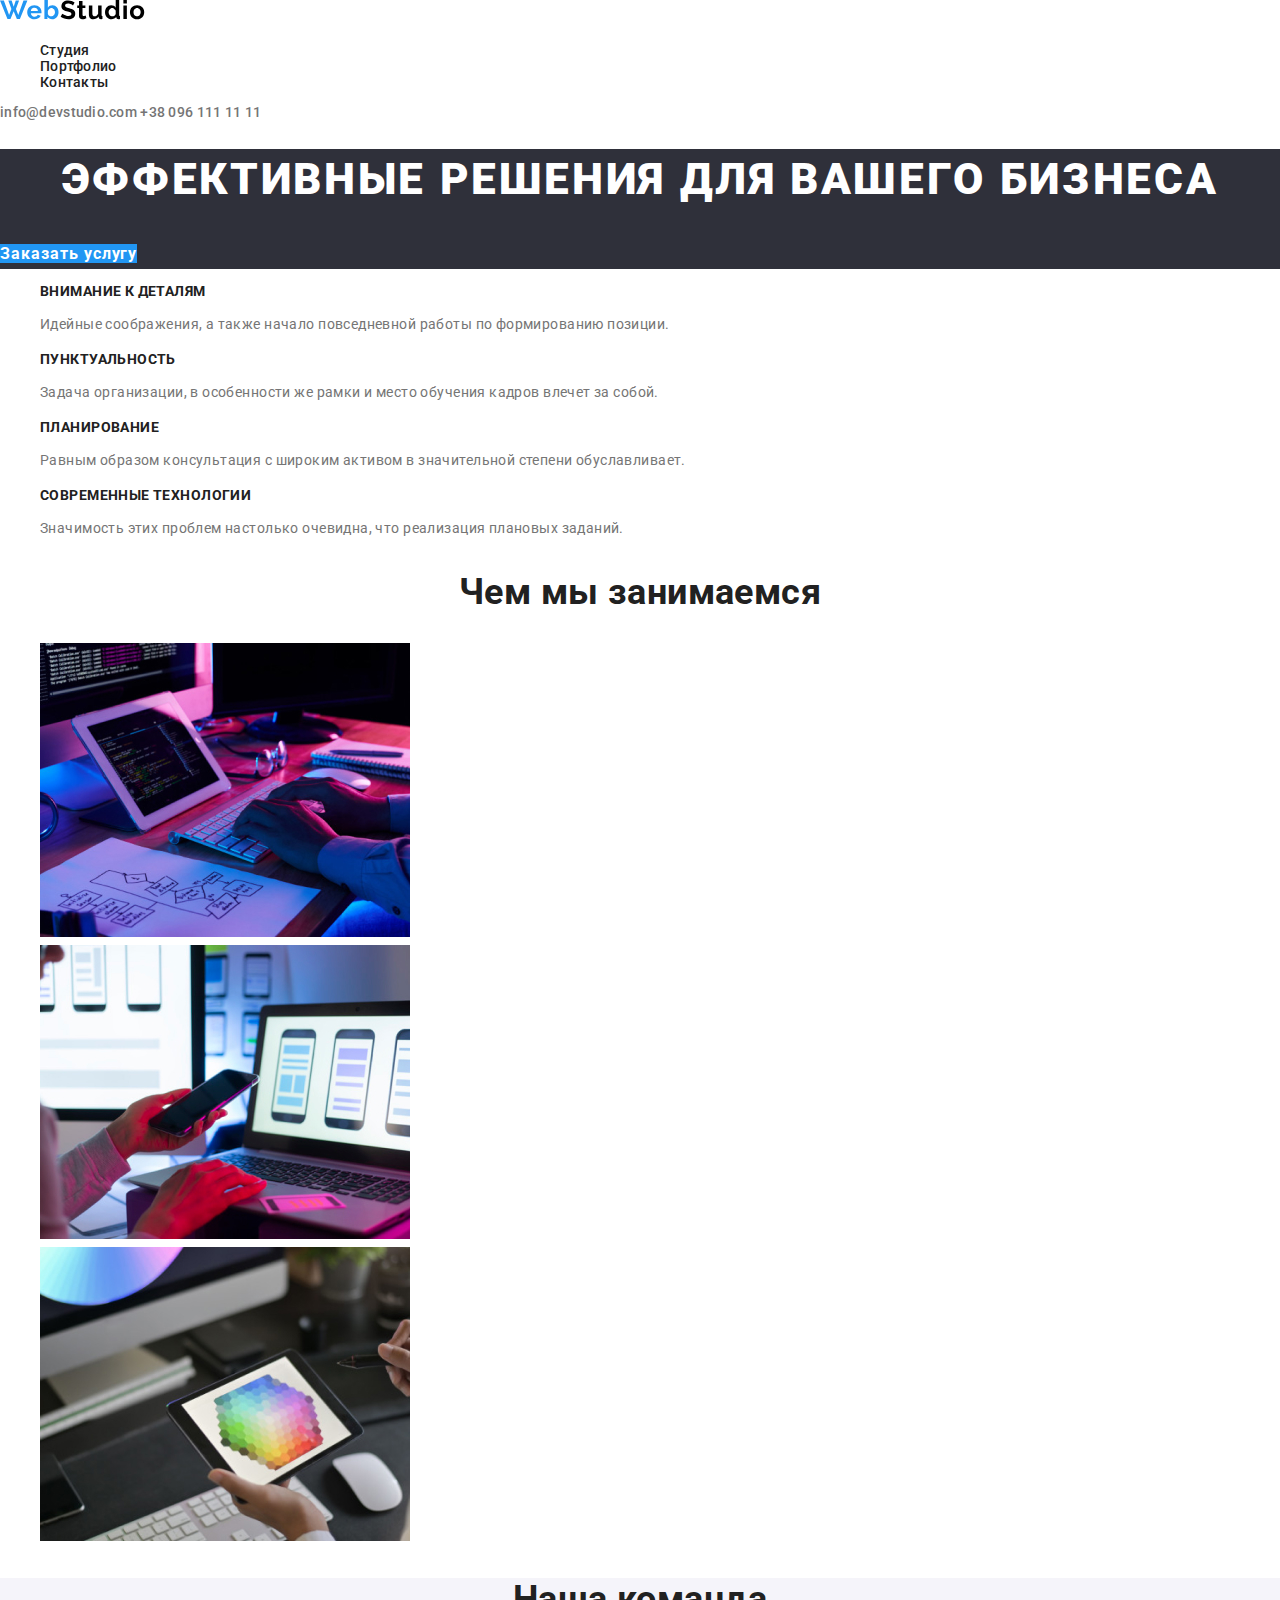
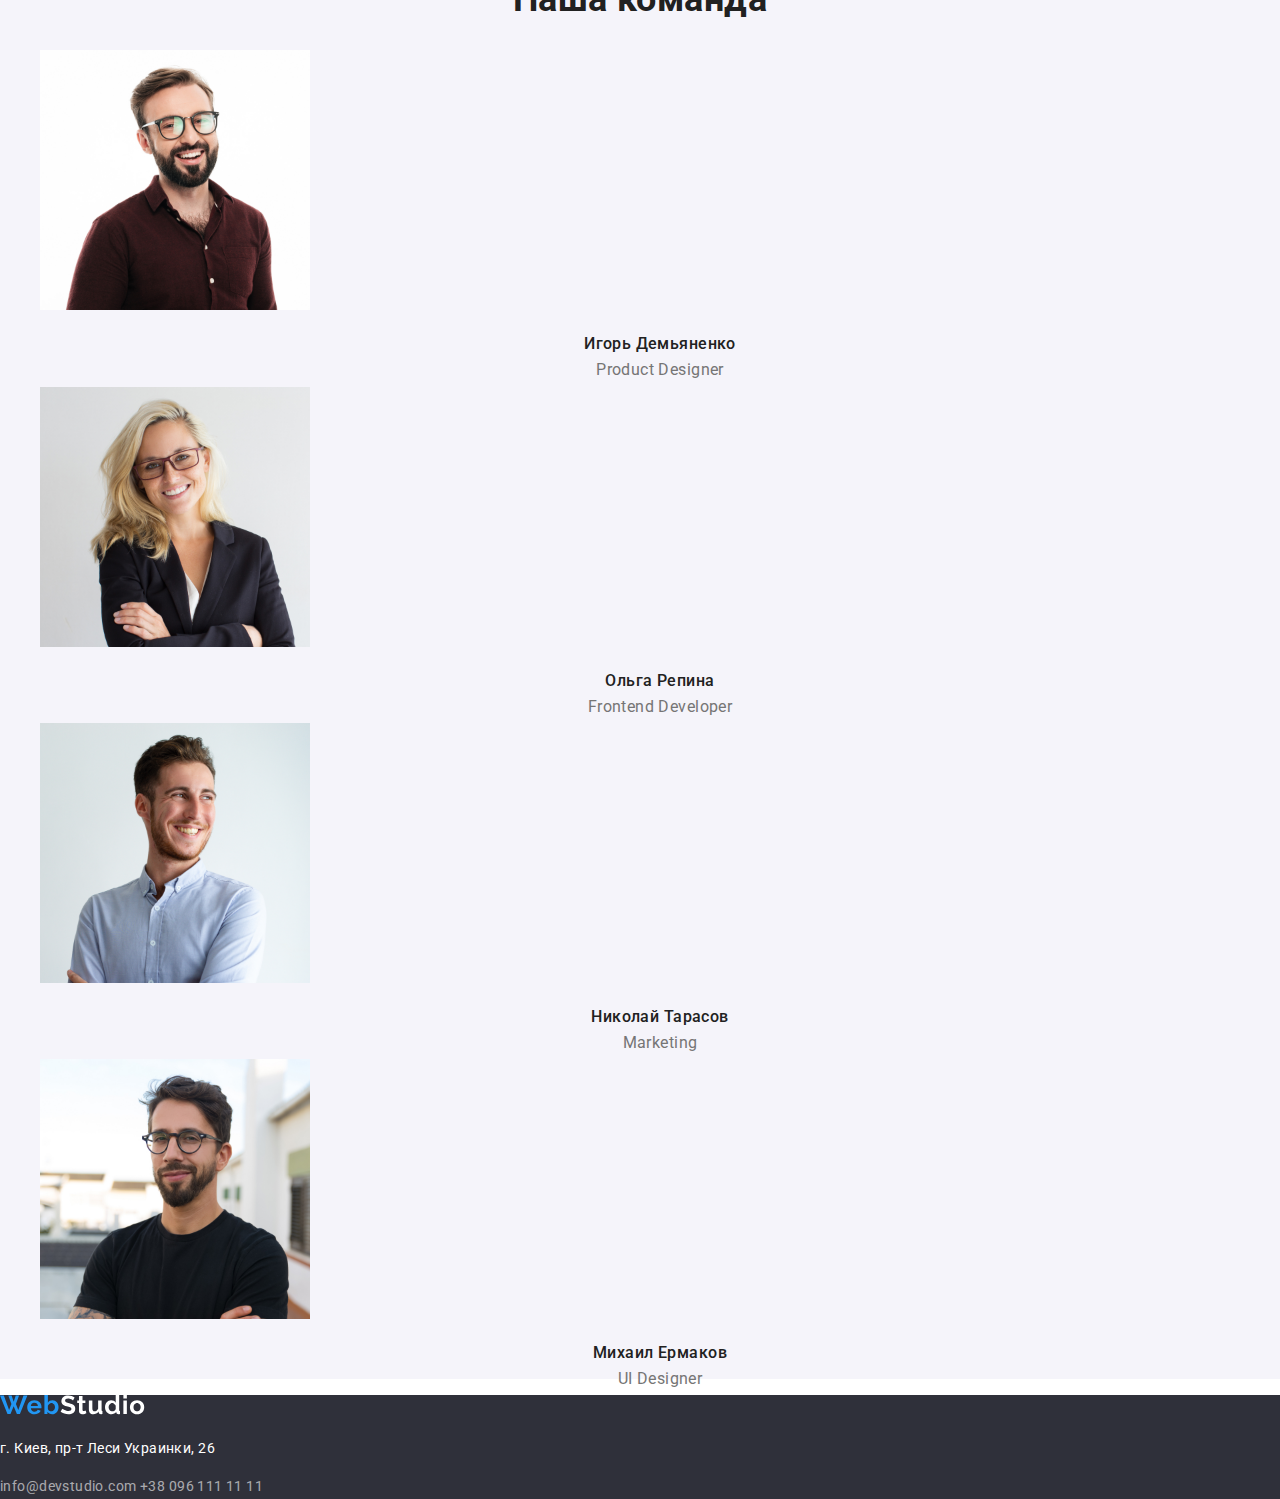
==== index.html @ ad3b2666 "Add files via upload" ====
<!DOCTYPE html>
<html lang="ru">
  <head>
    <meta charset="UTF-8" />
    <meta name="viewport" content="width=device-width, initial-scale=1.0" />
    <title>Goit-markup-hw-02</title>
    <link rel="stylesheet" href="https://cdnjs.cloudflare.com/ajax/libs/modern-normalize/1.0.0/modern-normalize.css">
    <link 
      href="https://fonts.googleapis.com/css2?family=Raleway:wght@700&family=Roboto:wght@400;500;700;900&display=swap" 
      rel="stylesheet">
    <link rel="stylesheet" href="./css/style.css">
  </head>
  <body>
    <!-- Верхняя линия -->
    <header>
      <nav>
        <!-- Название компании -->  
        <a href="index.html" class="logo">
          <img src="./images/WebStudio.svg" alt="Логотип WebStudio">
        </a> 
        
       <ul class="webstudio-nav list">
          <li><a href="./index.html" class="link studia">Студия</a></li>
          <li><a href="./portfolio.html" class="link portfolio">Портфолио</a></li>
          <li><a href="" class="link contakts">Контакты</a></li>
        </ul>

        <!-- Адресс компании линия(навигация) -->
        <address class="address-nav list">
            <a href="mailto:info@devstudio.com" class="link mail">info@devstudio.com</a>
            <a href="tel:+380961111111" class="link telefon">+38 096 111 11 11</a>
        </address>
        
      </nav>
    </header>

    <main>
      <!-- <Шапка Блок банер Hero> -->
      <section class="hero">
        <h1 class="hero-title">Эффективные решения для вашего бизнеса</h1>
        <a href="" class="link button primary">Заказать услугу</a>
      </section>

      <!-- Особенности -->
      <section class="section">

        <ul class="feature list">
            <li>
                <h3 class="title">Внимание к деталям</h3>
                <p>
                   Идейные соображения, а также начало повседневной работы по формированию позиции.
                </p>
          </li>
          <li>
                <h3 class="title">Пунктуальность</h3>
                <p>
                    Задача организации, в особенности же рамки и место обучения кадров влечет за собой.
                </p>
            </li>
            <li>
                <h3 class="title">Планирование</h3>
                <p>
                    Равным образом консультация с широким активом в значительной степени обуславливает.
                </p>
            </li>
            <li>
                <h3 class="title">Современные технологии</h3>
                <p>
                    Значимость этих проблем настолько очевидна, что реализация плановых заданий.
                </p>
            </li>
        </ul>
      </section>

      <!-- Чем мы занимаемся -->
      <section class="section">
        <h2 class="section-title">Чем мы занимаемся</h2>

        <ul class="work list">
          <li>
            <img src="./images/img.jpg" alt="Компьютерное приложение" width="370"/>
          </li>
          <li>
            <img src="./images/box2.jpg" alt="Мобильное приложение" width="370"/>
          </li>
          <li>
            <img src="./images/box3.jpg" alt="Таблетка приложение" width="370"/>
          </li>
        </ul>
      </section>

      <!-- Наша команда -->
    <div class="all-team">
      <section class="section">
        <h2 class="section-title">Наша команда</h2>
        <ul class="team list">
            <li>
              <img src="./images/foto1.jpg" alt="Компьютерное приложение" width="270"/>
              <h3 class="title">Игорь Демьяненко</h3>
              <p class="spetsialist">Product Designer</p>
            </li>
            <li>
              <img src="./images/foto2.jpg" alt="Мобильное приложение" width="270"/>
              <h3 class="title">Ольга Репина</h3>
              <p class="spetsialist">Frontend Developer</p>
            </li>
            <li>
              <img src="./images/foto3.jpg" alt="Таблетка приложение" width="270"/>
              <h3 class="title">Николай Тарасов</h3>
              <p class="spetsialist">Marketing</p>
            </li>
            <li>
                <img src="./images/foto4.jpg" alt="Таблетка приложение" width="270"/>
                <h3 class="title">Михаил Ермаков</h3>
                <p class="spetsialist">UI Designer</p>
            </li>
        </ul>
      </section>
    </div>
    </main>

    <!-- Футер Подвал -->
    <footer class="footer">
        <!-- Название компании -->  
        <a href="index.html" class="logo">
          <img src="./images/WebStudio-footer.svg" alt="Логотип WebStudio">
        </a> 
        
        <!-- Адресс компании подвал -->  
        <address class="address-nav-footer list">
            <p class="address-footer">г. Киев, пр-т Леси Украинки, 26</p>
            <a href="mailto:info@devstudio.com" class="link mail">info@devstudio.com</a>
            <a href="tel:+380961111111" class="link telefon">+38 096 111 11 11</a>
        </address>
    </footer>
  </body>
</html>
---- css/style.css ----
/* цвет основного текста #757575; */
/* вторичный цвет текста  rgba(255, 255, 255, 0.6); */
/* белый #FFFFFF  */
/* акцент #2196F3; */
/* тайтл #212121; */
/* цвет фона Hero и футер #2F303A; */
/* вторичный цвет фона #F5F4FA; */

:root 
    {
        --primary-text-color: #757575;
        --secondary-text-color: rgba(255, 255, 255, 0.6);
        --primary-white-color: #ffffff;
        --accent-color: #2196F3;
        --title-text-color: #212121;
        --background-color: #2F303A;
        --secondary-background-color: #F5F4FA;
    
}

/* ============= Body ============= */

.list {
  list-style: none;
}

.link {
text-decoration: none;
}

body {
  background-color: var(--primary-white-color);
  color: var(--primary-text-color);

  /* body Текст размер */
    font-family: Roboto, sans-serif;
    letter-spacing: 0.03em;
    font-size: 14px;
    line-height: 1.714;
  }
  /* address Текст размер  */
    .address-nav,
    .address-nav-footer {
      font-style: normal;
  }

  /* section title h2,h3 Текст размер */
    .section-title,
    .team .title,
    .spetsialist {
      text-align: center;
 }

/* ============= Body END ============= */


/* ======= Site nav ======= */
.webstudio-nav .link {
  color: var(--title-text-color);
}

.webstudio-nav .link:hover,
.webstudio-nav .link:focus { 
  color: var(--accent-color); 
}

.address-nav .link {
  color: var(--primary-text-color);
}

.address-nav .link:hover,
.adsress-nav .link:focus { 
  color: var(--accent-color); 
}

/* Site nav Текст размер */
.webstudio-nav,
.address-nav {
  font-size: 14px;
  font-weight: 500;
  letter-spacing: 0.02em;
  line-height: 1.143;
}
/* ======= Site nav END ======= */


/* ======= Hero Шапка Блок банер ======= */
.hero-title {
  color: var(--primary-white-color);
  
  /* Hero Текст размер*/
  font-weight: 900;
  font-size: 44px;
  line-height: 1.364;
  text-align: center;
  letter-spacing: 0.06em;
  text-transform: uppercase;
}

.hero {
  background-color: var(--background-color);
}
/* ======= Hero Шапка Блок банер END ======= */


/* ======= all-team ======= */
.all-team {
  background-color: var(--secondary-background-color);
}

/*all-team Текст размер и portfolio */
.spetsialist { 
font-size: 16px;
line-height: 1.188px;
}

.gallery-portfolio {
  font-size: 16px;
  line-height: 1.875px;
}
/* ======= all-team END ======= */


/* ======= Button ======= */
.button {
  color: var(--title-text-color);
  background-color: var(--secondary-background-color);
  
  /* button Текст размер */
  text-align: center;
} 

.button:hover,
.button:focus {
  color: var(--primary-white-color);
  background-color: var(--accent-color);
}
.button.primary {
  color: var(--primary-white-color);
  background-color: var(--accent-color);
  
  /* button primary Текст размер */
  font-weight: 700;
  font-size: 16px;
  line-height: 1.875;
  letter-spacing: 0.06em;
}
/* ======= Button END======= */


/* ======= SECTION ======= */

/* Section title h2*/
.section-title {
  color: var(--title-text-color);

  /* Section title h2 Текст размер */
font-weight: 700;
font-size: 36px;
line-height: 1.167;
}

/* Section title h3*/
.section .title {
  color: var(--title-text-color);
  font-weight: 500;
  font-size: 16px;
  line-height: 1.189;
}

/* feature list Текст размер */
.feature .title {
  font-weight: 700;
  font-size: 14px;
  line-height: 1.143;
  text-transform: uppercase;
}

/* ======= SECTION END ======= */

/* Footer */

.address-footer {
  color: var(--primary-white-color);
}
.footer {
  background-color: var(--background-color);
}
.address-nav-footer .link {
  color: var(--secondary-text-color);
}

/* ======= PORTFOLIO ======= */
  /* section title h2,h3 Текст размер */
.leftside{ 
  text-align: inherit;
  letter-spacing: 0.06em;
}
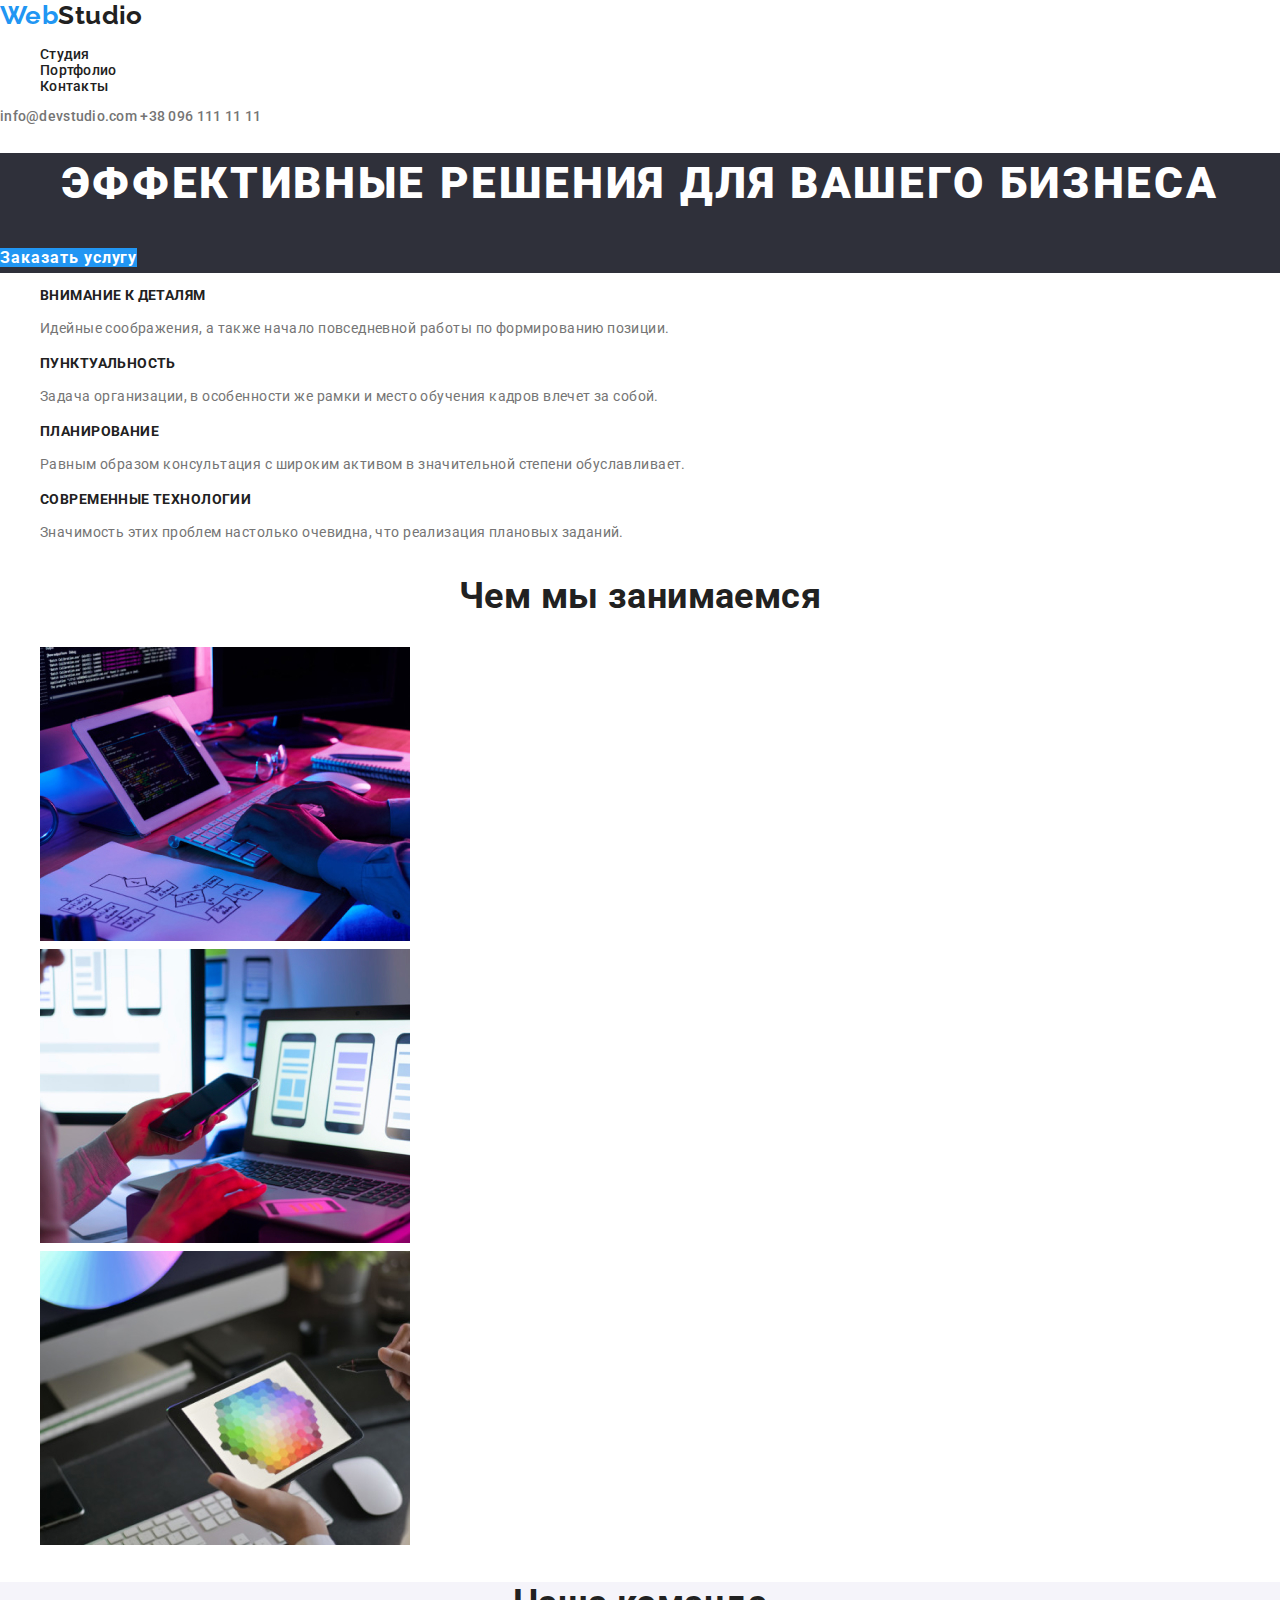
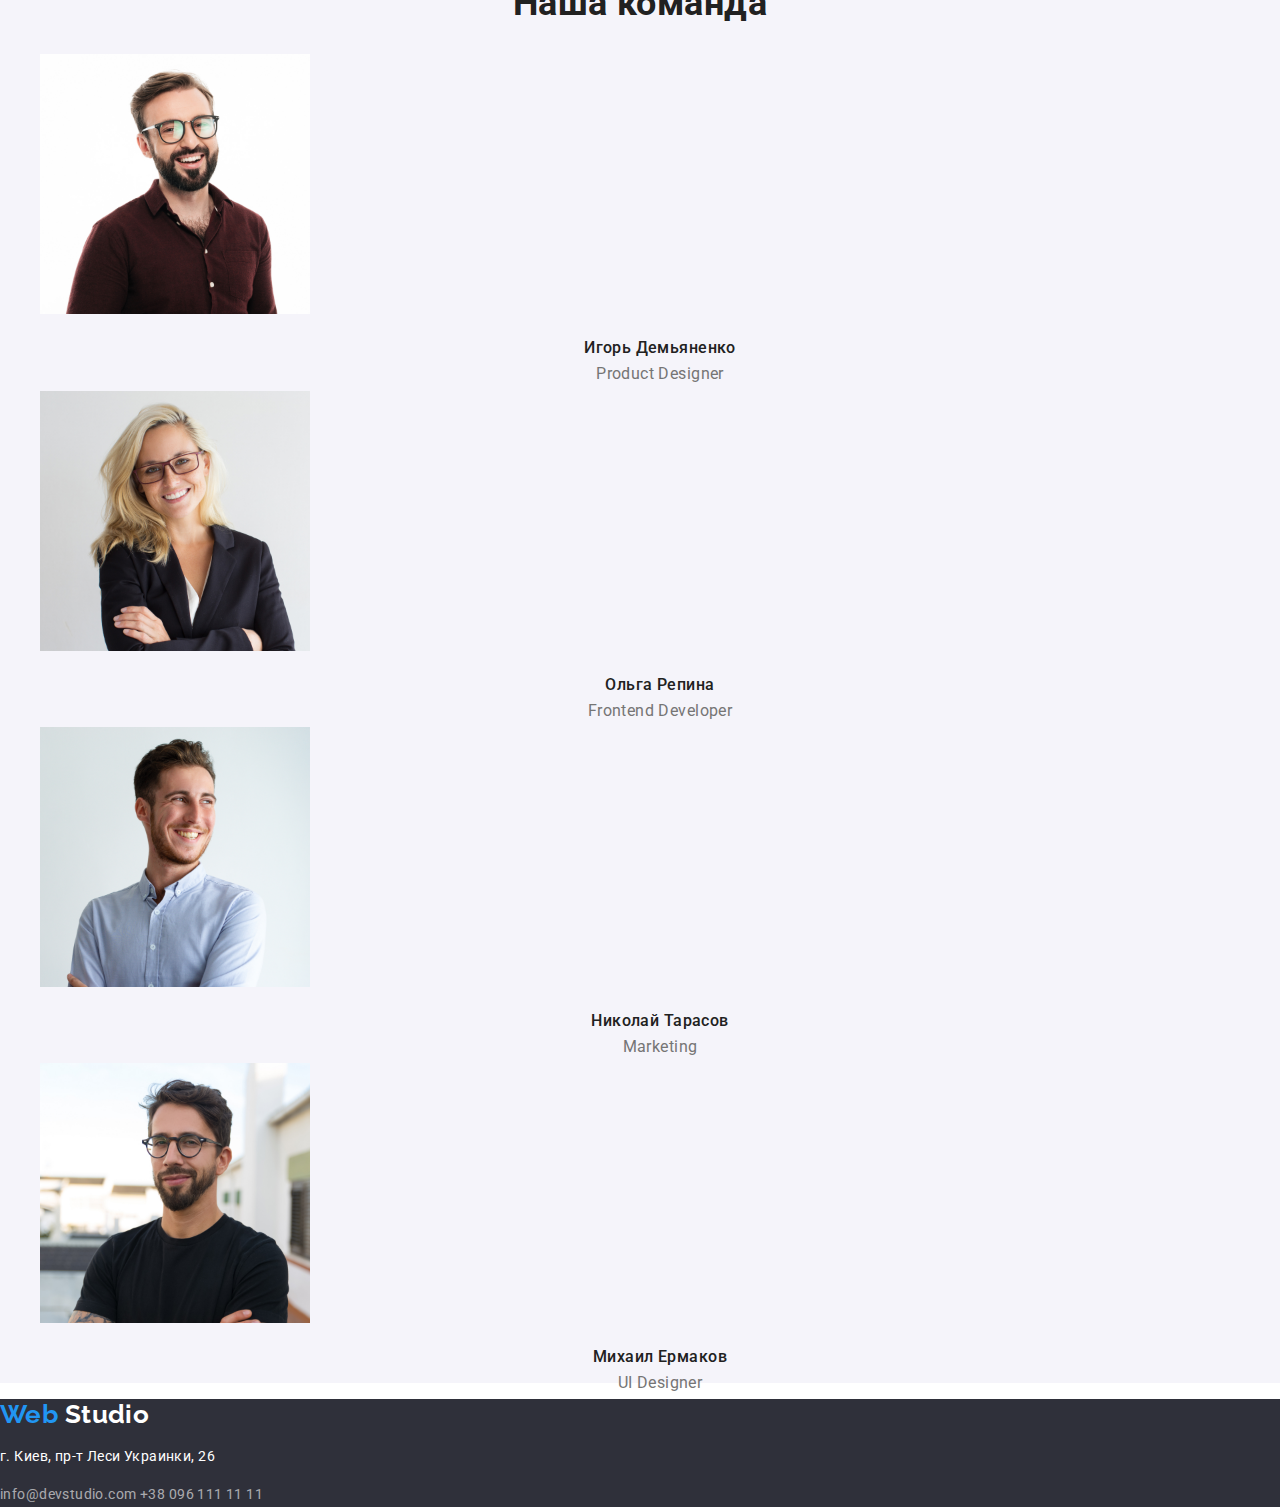
==== commit 5efebd9b: "Add files via upload" ====
--- a/index.html
+++ b/index.html
@@ -15,10 +15,9 @@
     <header>
       <nav>
         <!-- Название компании -->  
-        <a href="index.html" class="logo">
-          <img src="./images/WebStudio.svg" alt="Логотип WebStudio">
-        </a> 
-        
+        <!-- Название компании -->  
+        <a href="index.html" class="logo link"> <span class="color-web">Web</span>Studio</a>
+      
        <ul class="webstudio-nav list">
           <li><a href="./index.html" class="link studia">Студия</a></li>
           <li><a href="./portfolio.html" class="link portfolio">Портфолио</a></li>
@@ -122,9 +121,7 @@
     <!-- Футер Подвал -->
     <footer class="footer">
         <!-- Название компании -->  
-        <a href="index.html" class="logo">
-          <img src="./images/WebStudio-footer.svg" alt="Логотип WebStudio">
-        </a> 
+        <a href="index.html" class="logo link"> <span class="color-web">Web</span> <span class="color-studio">Studio</span></a>
         
         <!-- Адресс компании подвал -->  
         <address class="address-nav-footer list">
--- a/css/style.css
+++ b/css/style.css
@@ -19,6 +19,22 @@
 }
 
 /* ============= Body ============= */
+
+/* logo Текст размер */
+.logo {
+font-family: Raleway, sans-serif;
+font-style: normal;
+font-weight: 700;
+font-size: 26px;
+line-height: 1.192;
+}
+/* logo Цвет */
+.color-web {
+  color: var(--accent-color);
+}
+.color-studio {
+  color: var(--primary-white-color);
+}
 
 .list {
   list-style: none;
@@ -55,7 +71,8 @@
 
 
 /* ======= Site nav ======= */
-.webstudio-nav .link {
+.webstudio-nav .link,
+.logo {
   color: var(--title-text-color);
 }
 
@@ -127,6 +144,9 @@
   background-color: var(--secondary-background-color);
   
   /* button Текст размер */
+  font-weight: 500;
+  font-size: 16px;
+  line-height: 1.625;
   text-align: center;
 } 
 
@@ -194,5 +214,6 @@
   /* section title h2,h3 Текст размер */
 .leftside{ 
   text-align: inherit;
+  line-height: 2;
   letter-spacing: 0.06em;
 }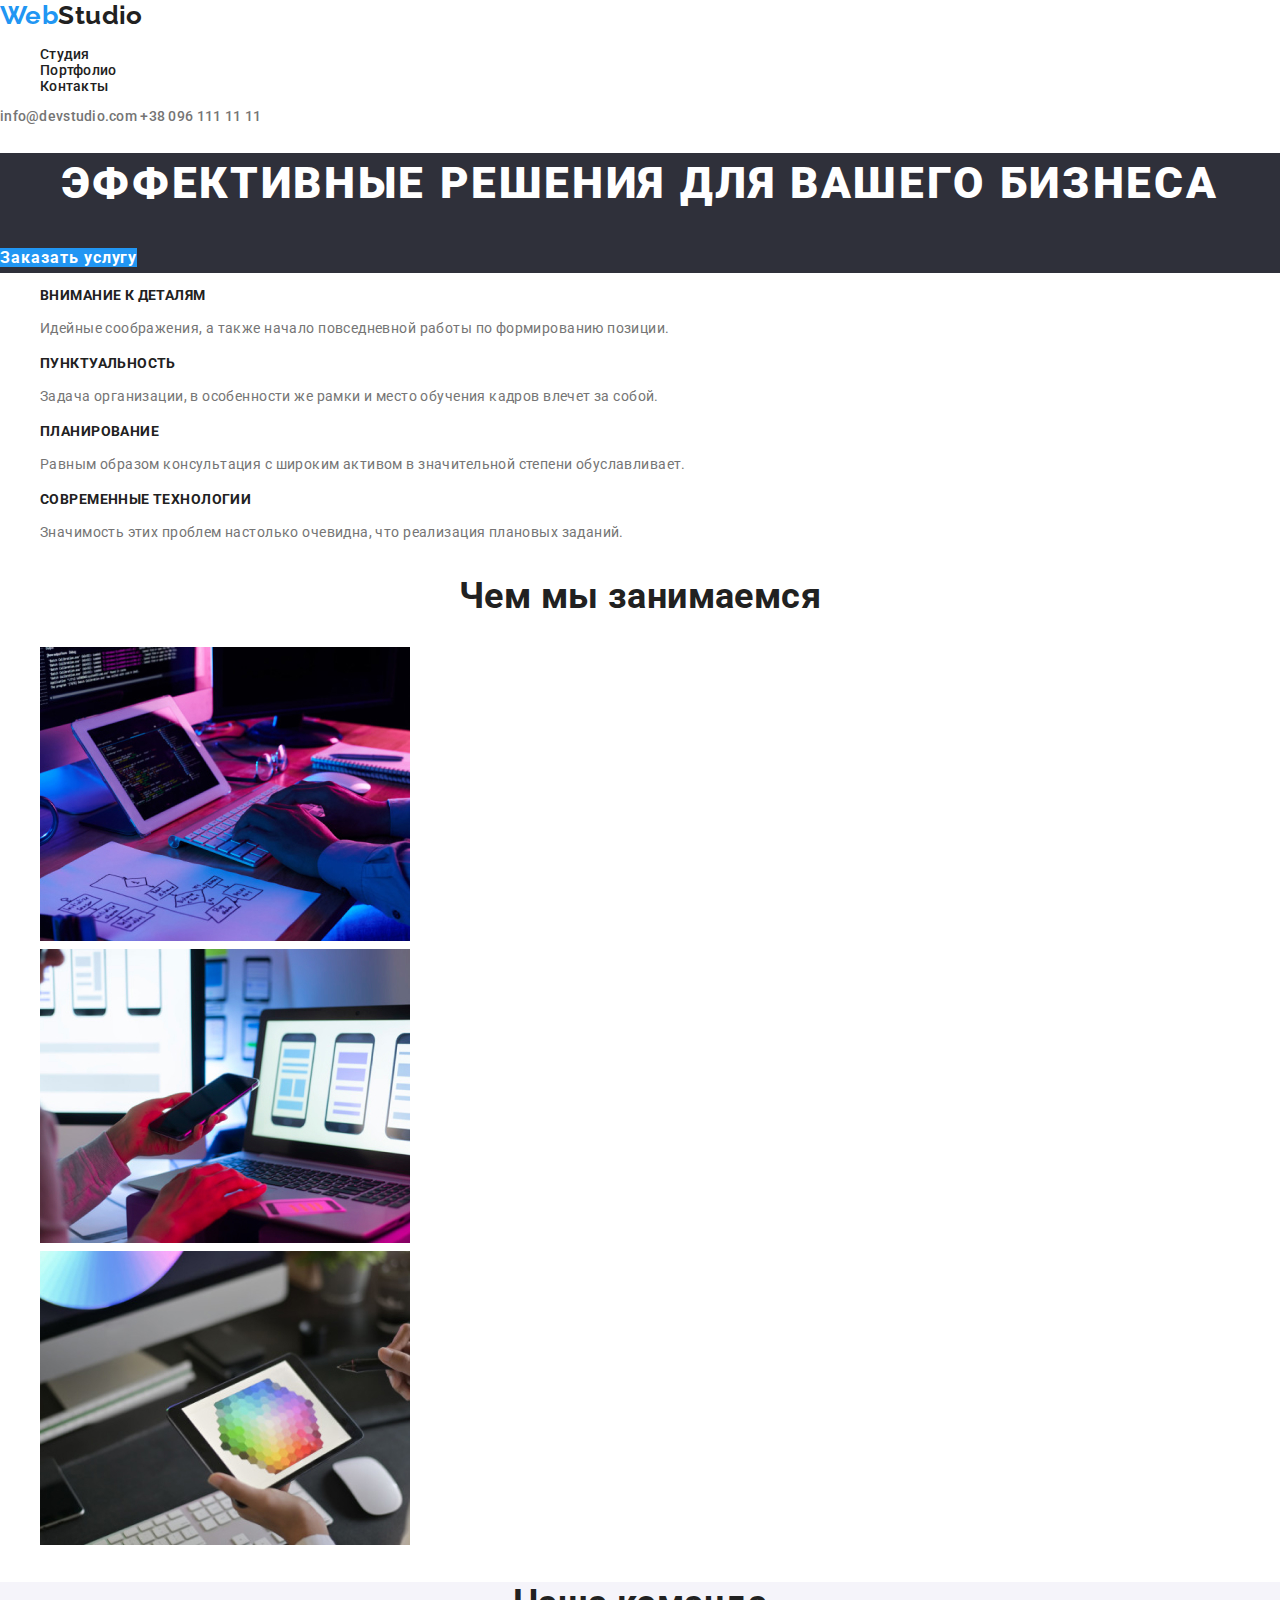
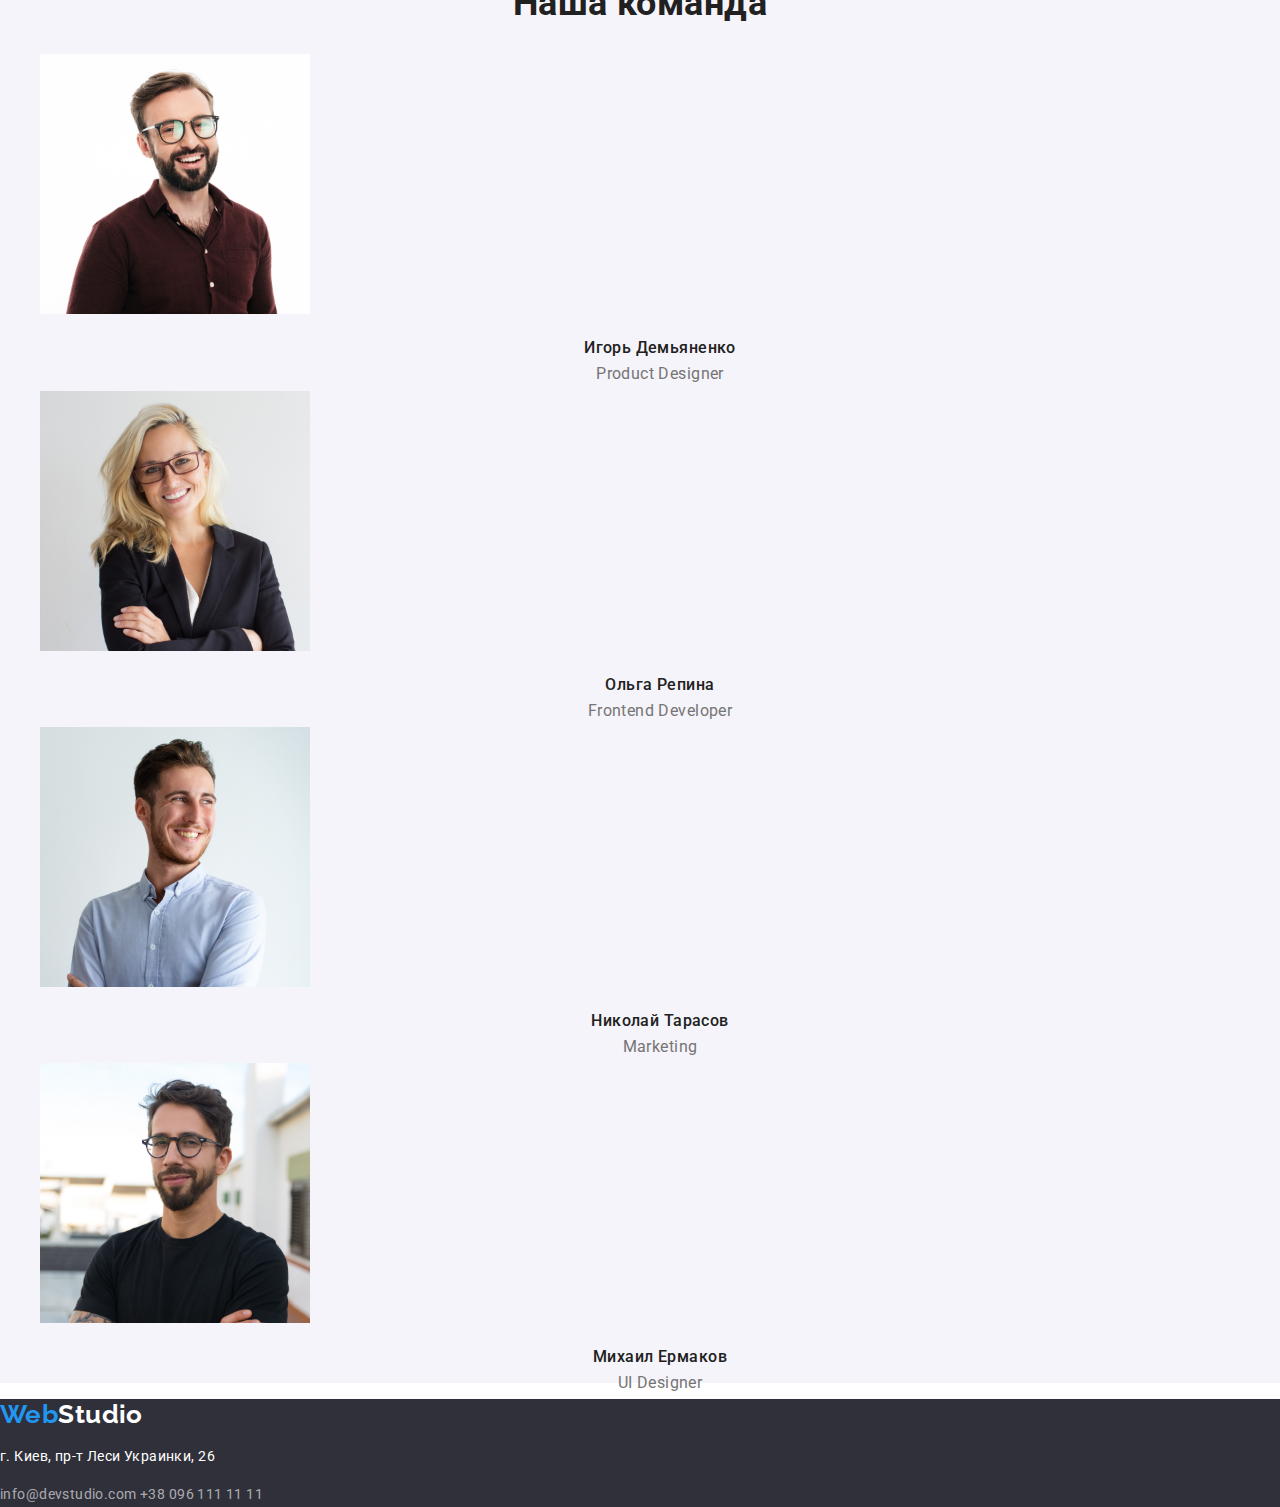
==== commit 225261ec: "Add files via upload" ====
--- a/index.html
+++ b/index.html
@@ -121,7 +121,7 @@
     <!-- Футер Подвал -->
     <footer class="footer">
         <!-- Название компании -->  
-        <a href="index.html" class="logo link"> <span class="color-web">Web</span> <span class="color-studio">Studio</span></a>
+        <a href="index.html" class="logo link"> <span class="color-web">Web</span><span class="color-studio">Studio</span></a>
         
         <!-- Адресс компании подвал -->  
         <address class="address-nav-footer list">
